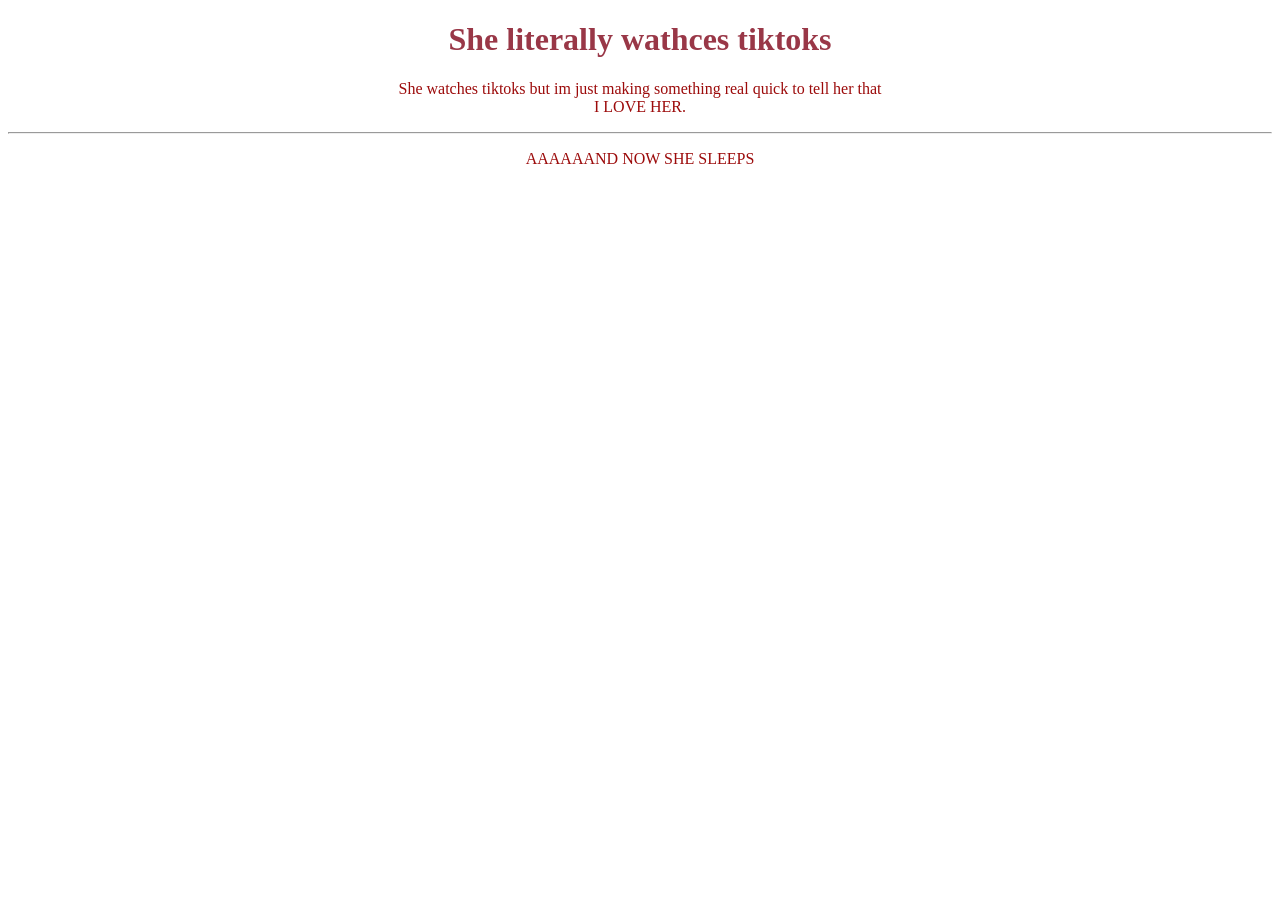
==== index.html @ 4b62a97f "Merge branch 'main' into main2" ====
<!DOCTYPE html>
<html>
    <head>
        <style>
        h1{text-align: center;}
        p {text-align: center;}
        </style>

        <title>I love her so much</title>
    </head>
    <body>
        <h1 style="color: rgb(153, 55, 71)"> She literally wathces tiktoks</h1>
        <p style="color: rgb(156, 11, 11);">
            She watches tiktoks but im just making something real
            quick to tell her that <br> I LOVE HER. 
        <!--i really do love her-->
        </p>
        <hr>
        <p style="color: rgb(156, 11, 11);">
            AAAAAAND NOW SHE SLEEPS
        </p>
    </body>
</html>
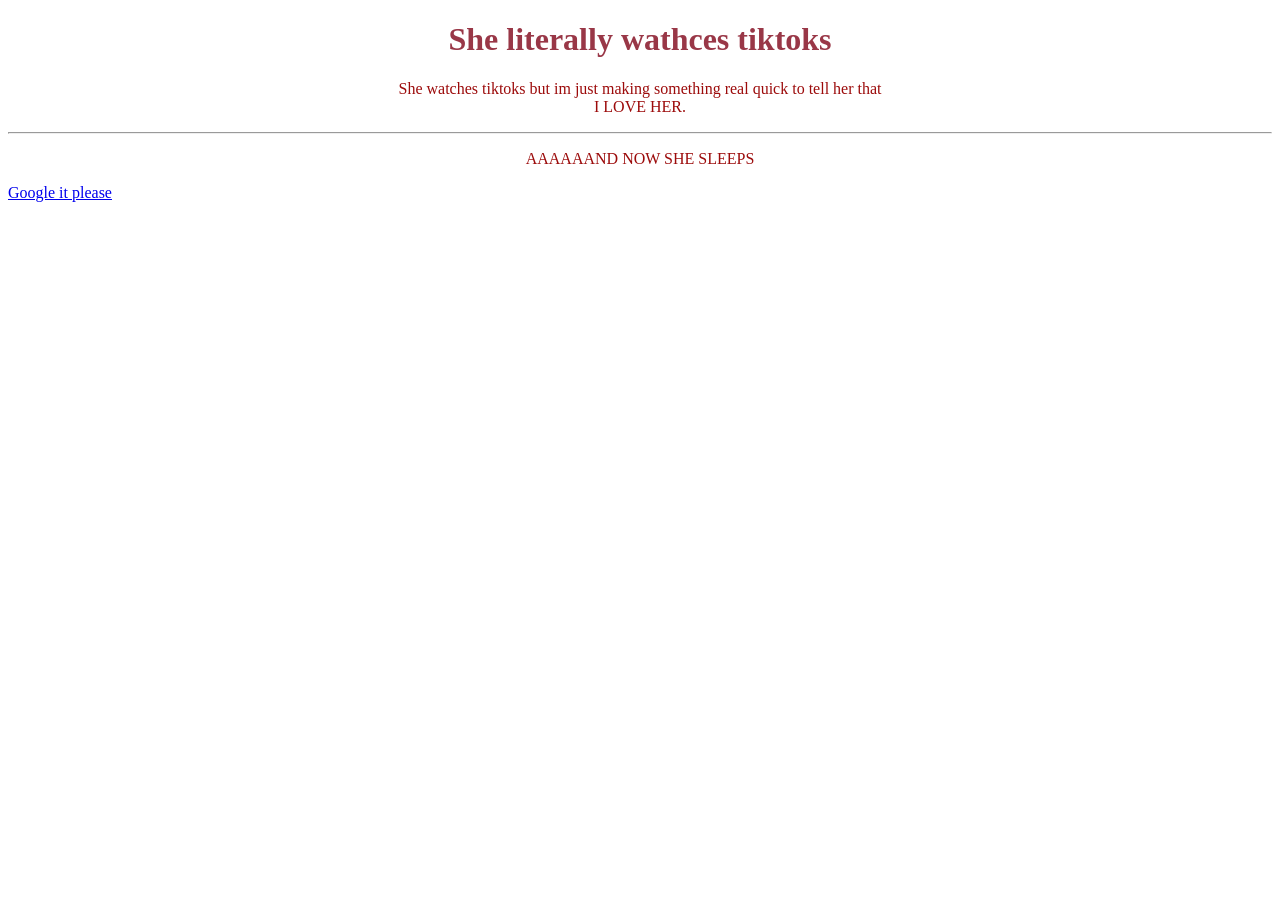
==== commit 7d8ccbc1: "sfsafadf" ====
--- a/index.html
+++ b/index.html
@@ -19,5 +19,6 @@
         <p style="color: rgb(156, 11, 11);">
             AAAAAAND NOW SHE SLEEPS
         </p>
+        <a href="https://google.com">Google it please</a>
     </body>
 </html>
